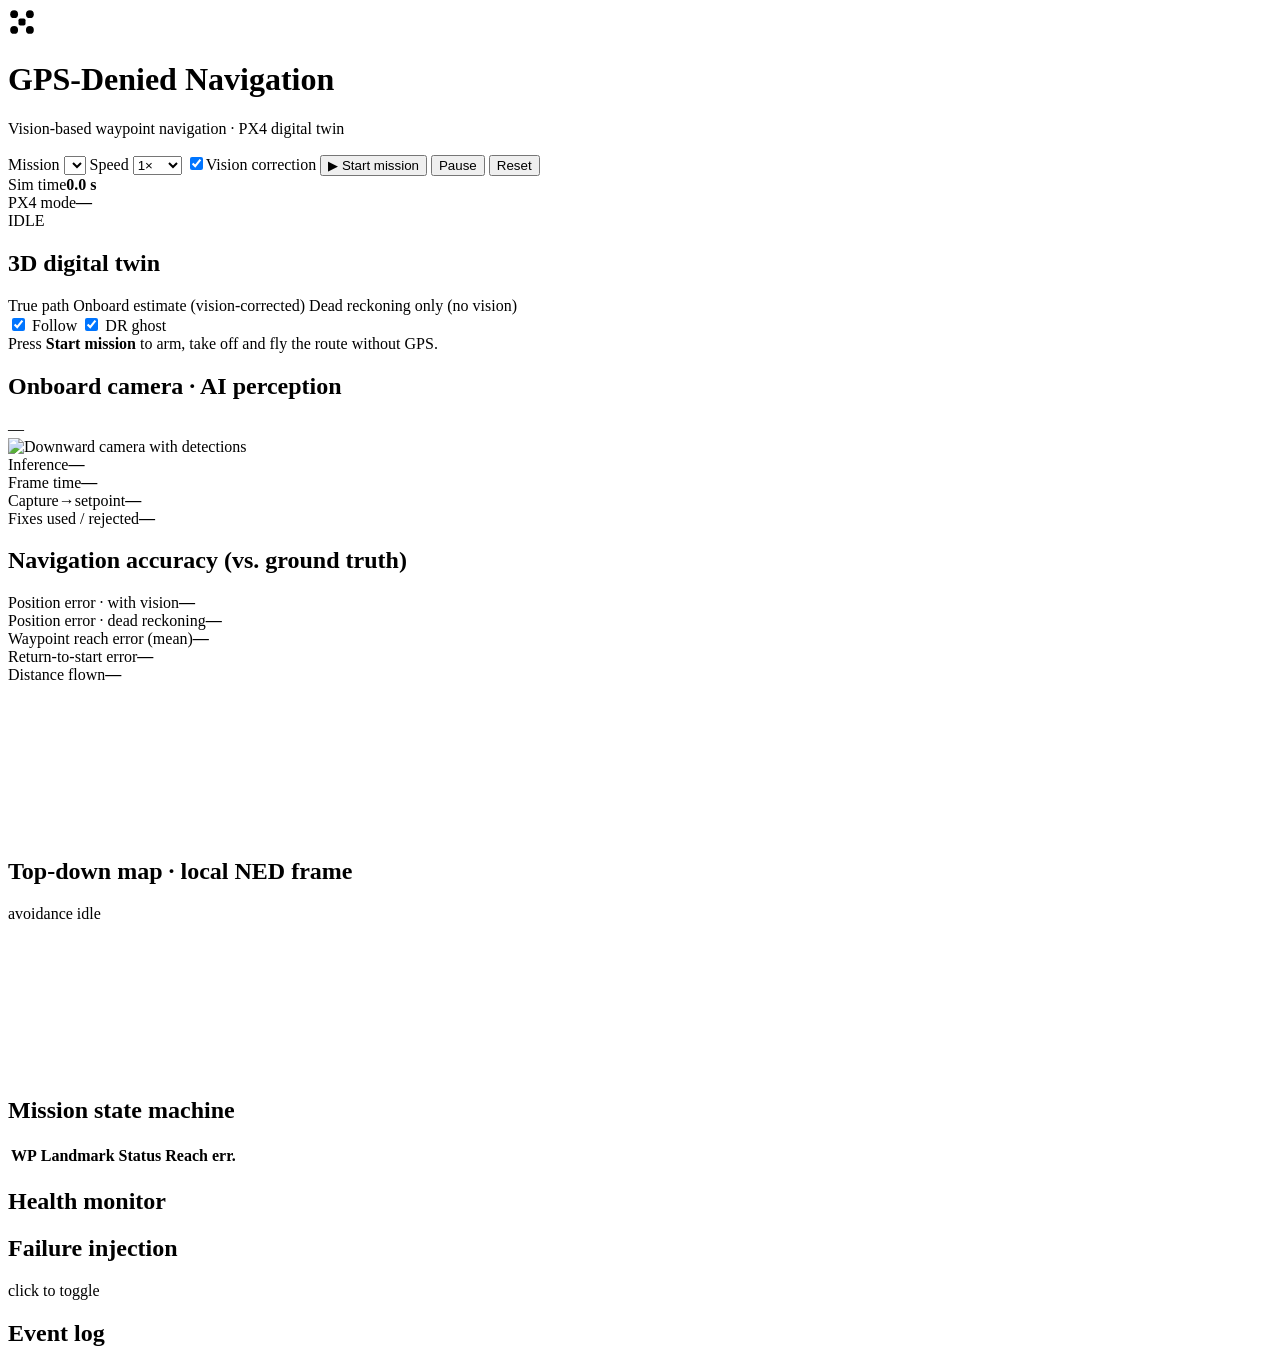
==== gdnav/dashboard/static/index.html @ 4ebd3243 "Add GPS-denied drone digital twin: simulator, perception, navigation, safety, dashboard Software-in-" ====
<!doctype html>
<html lang="en">
<head>
<meta charset="utf-8">
<meta name="viewport" content="width=device-width, initial-scale=1">
<title>GPS-Denied Drone · Digital Twin</title>
<link rel="stylesheet" href="/static/style.css">
<script type="importmap">{"imports": {"three": "/static/vendor/three.module.min.js"}}</script>
</head>
<body>
<header class="topbar">
  <div class="brand">
    <div class="logo" aria-hidden="true">
      <svg viewBox="0 0 32 32" width="28" height="28"><circle cx="7" cy="7" r="4.5"/><circle cx="25" cy="7" r="4.5"/><circle cx="7" cy="25" r="4.5"/><circle cx="25" cy="25" r="4.5"/><path d="M9.5 9.5 L22.5 22.5 M22.5 9.5 L9.5 22.5"/><rect x="12" y="12" width="8" height="8" rx="2"/></svg>
    </div>
    <div>
      <h1>GPS-Denied Navigation</h1>
      <p class="sub">Vision-based waypoint navigation · PX4 digital twin</p>
    </div>
  </div>
  <div class="controls">
    <label class="field">Mission
      <select id="mission"></select>
    </label>
    <label class="field">Speed
      <select id="speed">
        <option value="0.5">0.5×</option><option value="1" selected>1×</option>
        <option value="2">2×</option><option value="4">4×</option><option value="8">8×</option>
      </select>
    </label>
    <label class="switch" title="Send landmark fixes to the flight-controller estimator">
      <input type="checkbox" id="correction" checked><span>Vision correction</span>
    </label>
    <button id="btnStart" class="primary">▶ Start mission</button>
    <button id="btnPause">Pause</button>
    <button id="btnReset">Reset</button>
  </div>
  <div class="status">
    <div class="kv"><span>Sim time</span><b id="simTime">0.0 s</b></div>
    <div class="kv"><span>PX4 mode</span><b id="px4Mode">—</b></div>
    <div class="state-badge" id="stateBadge">IDLE</div>
  </div>
</header>

<main class="grid">
  <section class="panel view" aria-label="3D view">
    <div class="panel-head">
      <h2>3D digital twin</h2>
      <div class="legend">
        <span><i class="sw true"></i>True path</span>
        <span><i class="sw est"></i>Onboard estimate (vision-corrected)</span>
        <span><i class="sw dr"></i>Dead reckoning only (no vision)</span>
      </div>
      <div class="toggles">
        <label><input type="checkbox" id="follow" checked> Follow</label>
        <label><input type="checkbox" id="showDr" checked> DR ghost</label>
      </div>
    </div>
    <div id="three" class="three"></div>
    <div class="caption" id="caption">Press <b>Start mission</b> to arm, take off and fly the route without GPS.</div>
  </section>

  <section class="panel cam" aria-label="Onboard camera">
    <div class="panel-head">
      <h2>Onboard camera · AI perception</h2>
      <span class="pill" id="detector">—</span>
    </div>
    <div class="camwrap"><img id="camImg" alt="Downward camera with detections" src="/api/camera.mjpg"></div>
    <div class="percstats">
      <div><span>Inference</span><b id="pFps">—</b></div>
      <div><span>Frame time</span><b id="pMs">—</b></div>
      <div><span>Capture→setpoint</span><b id="pLat">—</b></div>
      <div><span>Fixes used / rejected</span><b id="pFix">—</b></div>
    </div>
    <ul class="dets" id="dets"></ul>
  </section>

  <section class="panel acc" aria-label="Navigation accuracy">
    <div class="panel-head"><h2>Navigation accuracy (vs. ground truth)</h2></div>
    <div class="kpis">
      <div class="kpi est"><span>Position error · with vision</span><b id="kEst">—</b><small id="kEstMax"></small></div>
      <div class="kpi dr"><span>Position error · dead reckoning</span><b id="kDr">—</b><small id="kDrMax"></small></div>
      <div class="kpi"><span>Waypoint reach error (mean)</span><b id="kReach">—</b><small id="kReachMax"></small></div>
      <div class="kpi"><span>Return-to-start error</span><b id="kRts">—</b><small id="kRtsPct"></small></div>
      <div class="kpi"><span>Distance flown</span><b id="kDist">—</b><small id="kBat"></small></div>
    </div>
    <canvas id="errChart" class="chart" height="150"></canvas>
  </section>

  <section class="panel map" aria-label="Top-down map">
    <div class="panel-head"><h2>Top-down map · local NED frame</h2><span class="pill" id="planner">avoidance idle</span></div>
    <canvas id="map" class="mapcanvas"></canvas>
  </section>

  <aside class="side">
    <section class="panel">
      <div class="panel-head"><h2>Mission state machine</h2></div>
      <div class="states" id="states"></div>
      <table class="wps"><thead><tr><th>WP</th><th>Landmark</th><th>Status</th><th>Reach err.</th></tr></thead><tbody id="wpBody"></tbody></table>
    </section>
    <section class="panel">
      <div class="panel-head"><h2>Health monitor</h2></div>
      <div class="health" id="health"></div>
    </section>
    <section class="panel">
      <div class="panel-head"><h2>Failure injection</h2><span class="hint">click to toggle</span></div>
      <div class="faults" id="faults"></div>
    </section>
    <section class="panel events-panel">
      <div class="panel-head"><h2>Event log</h2></div>
      <ol class="events" id="events"></ol>
    </section>
  </aside>
</main>
<script type="module" src="/static/app.js"></script>
</body>
</html>
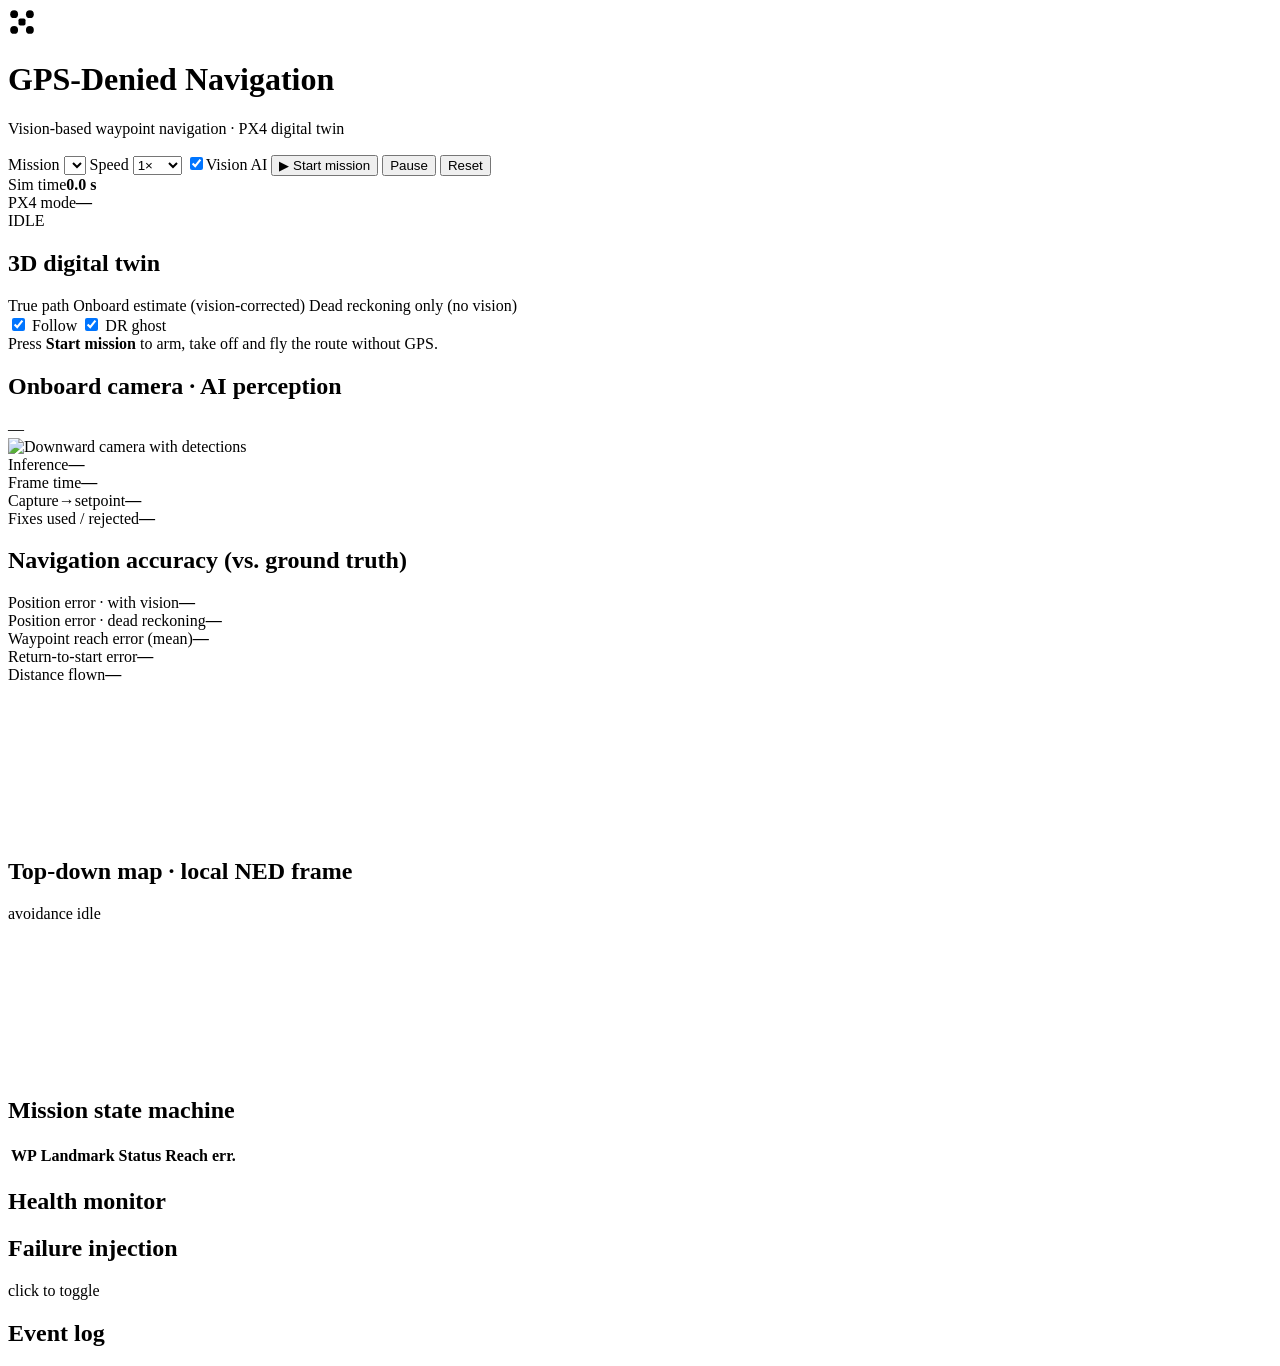
==== commit 1535963d: "Add trained YOLOv8n landmark model and a true vision-off baseline - models/landmarks_yolov8n.{onnx,p" ====
--- a/gdnav/dashboard/static/index.html
+++ b/gdnav/dashboard/static/index.html
@@ -28,8 +28,8 @@
         <option value="2">2×</option><option value="4">4×</option><option value="8">8×</option>
       </select>
     </label>
-    <label class="switch" title="Send landmark fixes to the flight-controller estimator">
-      <input type="checkbox" id="correction" checked><span>Vision correction</span>
+    <label class="switch" title="Off = fly on optical flow + IMU only (no landmark fixes, alignment or precision landing)">
+      <input type="checkbox" id="correction" checked><span>Vision AI</span>
     </label>
     <button id="btnStart" class="primary">▶ Start mission</button>
     <button id="btnPause">Pause</button>
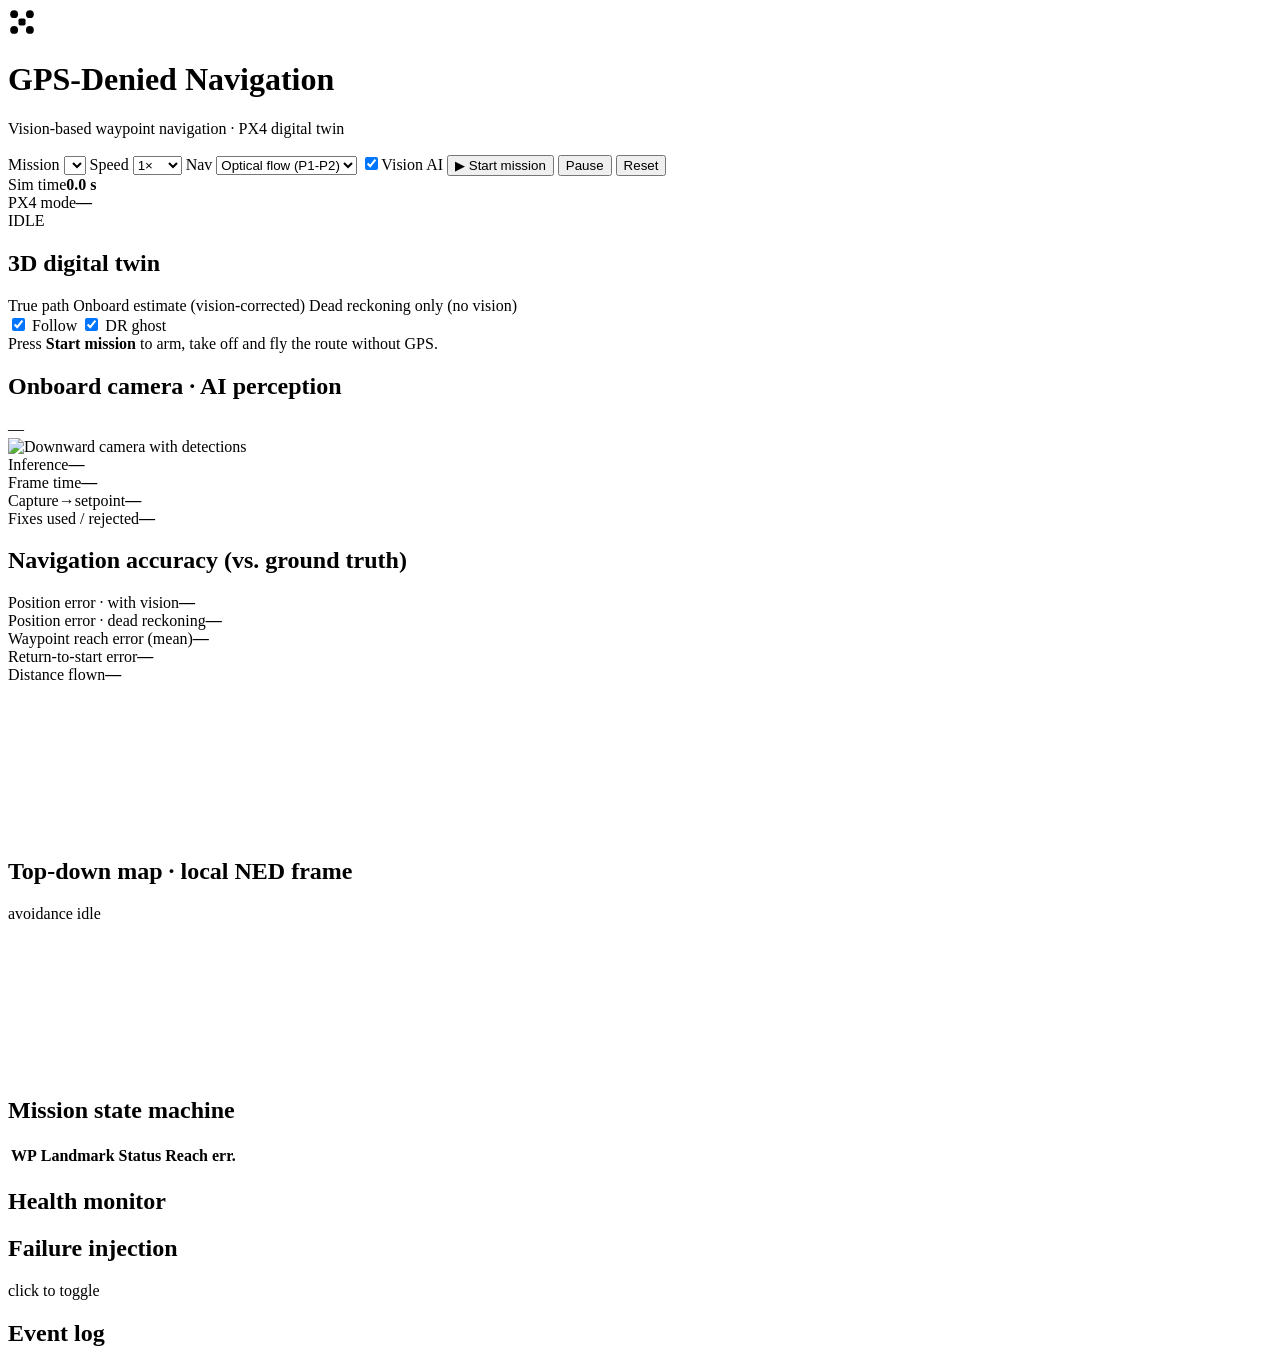
==== commit d2c46c98: "Add stereo VIO model and landmark/VIO fusion (Phase 3 in simulation) - gdnav/sim/vio.py: behavioural" ====
--- a/gdnav/dashboard/static/index.html
+++ b/gdnav/dashboard/static/index.html
@@ -27,6 +27,9 @@
         <option value="0.5">0.5×</option><option value="1" selected>1×</option>
         <option value="2">2×</option><option value="4">4×</option><option value="8">8×</option>
       </select>
+    </label>
+    <label class="field" title="Primary navigation source fused by the flight controller">Nav
+      <select id="navSource"><option value="flow">Optical flow (P1-P2)</option><option value="vio">Stereo VIO (P3)</option></select>
     </label>
     <label class="switch" title="Off = fly on optical flow + IMU only (no landmark fixes, alignment or precision landing)">
       <input type="checkbox" id="correction" checked><span>Vision AI</span>
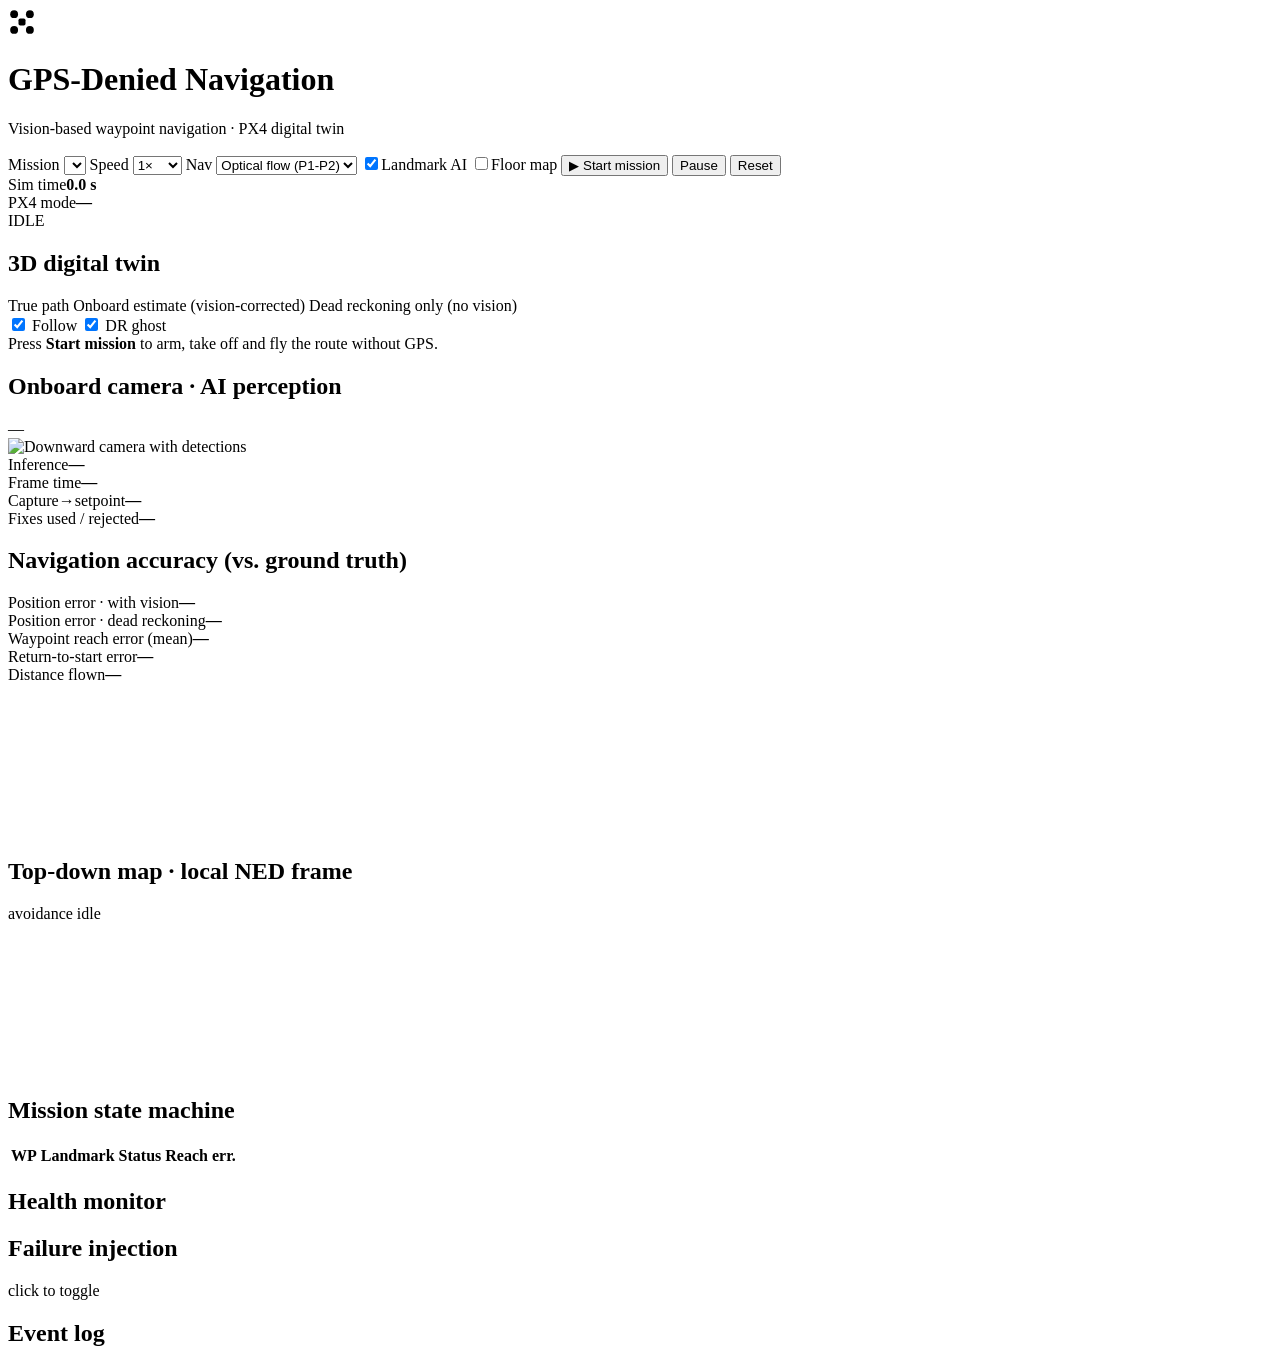
==== commit 4b24d3b2: "Add teach-and-repeat floor-map matching for drift correction without landmarks - gdnav/perception/ma" ====
--- a/gdnav/dashboard/static/index.html
+++ b/gdnav/dashboard/static/index.html
@@ -32,7 +32,10 @@
       <select id="navSource"><option value="flow">Optical flow (P1-P2)</option><option value="vio">Stereo VIO (P3)</option></select>
     </label>
     <label class="switch" title="Off = fly on optical flow + IMU only (no landmark fixes, alignment or precision landing)">
-      <input type="checkbox" id="correction" checked><span>Vision AI</span>
+      <input type="checkbox" id="correction" checked><span>Landmark AI</span>
+    </label>
+    <label class="switch" title="Teach-and-repeat: correct drift by matching the floor against a map taught on an earlier flight">
+      <input type="checkbox" id="floorMap"><span>Floor map</span>
     </label>
     <button id="btnStart" class="primary">▶ Start mission</button>
     <button id="btnPause">Pause</button>
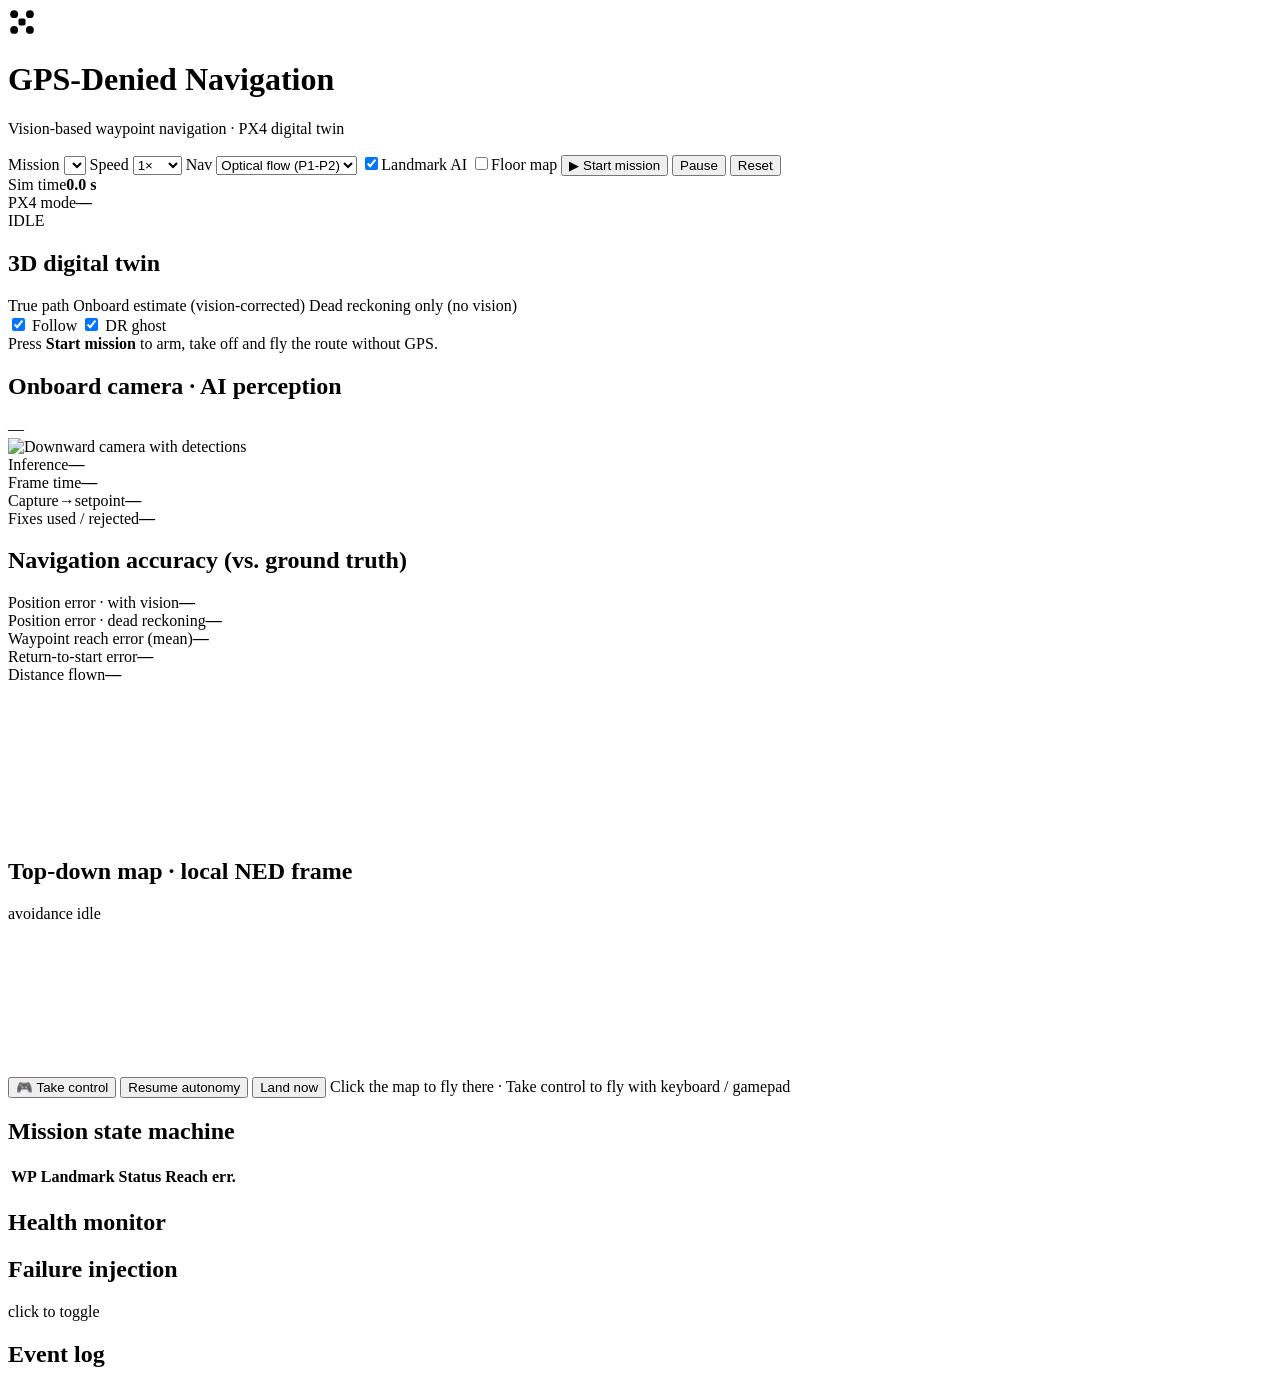
==== commit 7a47ad92: "Add pilot Position mode, click-to-go, collision prevention and missing metrics - flight controller: " ====
--- a/gdnav/dashboard/static/index.html
+++ b/gdnav/dashboard/static/index.html
@@ -95,7 +95,13 @@
 
   <section class="panel map" aria-label="Top-down map">
     <div class="panel-head"><h2>Top-down map · local NED frame</h2><span class="pill" id="planner">avoidance idle</span></div>
-    <canvas id="map" class="mapcanvas"></canvas>
+    <canvas id="map" class="mapcanvas" title="Click to send the drone there (GPS-free, local frame)"></canvas>
+    <div class="pilot">
+      <button id="btnManual" title="Like flipping the RC mode switch to Position mode">🎮 Take control</button>
+      <button id="btnResume">Resume autonomy</button>
+      <button id="btnLand">Land now</button>
+      <span class="hint" id="pilotHint">Click the map to fly there · Take control to fly with keyboard / gamepad</span>
+    </div>
   </section>
 
   <aside class="side">
